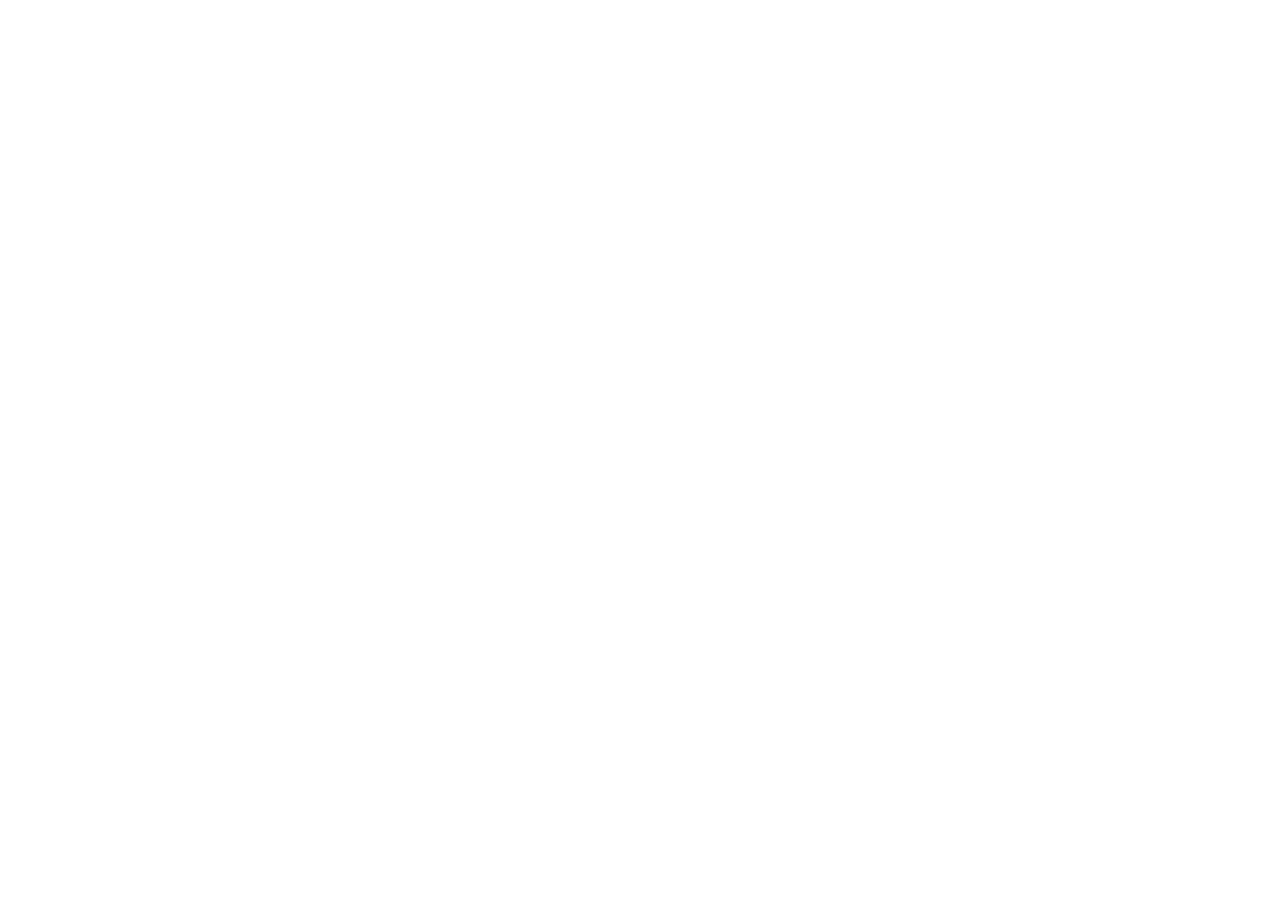
==== index.html @ a8762660 "Estructura básica proyecto" ====
<!DOCTYPE html>
<html lang="en">
<head>
    <meta charset="UTF-8">
    <meta http-equiv="X-UA-Compatible" content="IE=edge">
    <meta name="viewport" content="width=device-width, initial-scale=1.0">
    <title>Document</title>
</head>
<body>
    
</body>
</html>
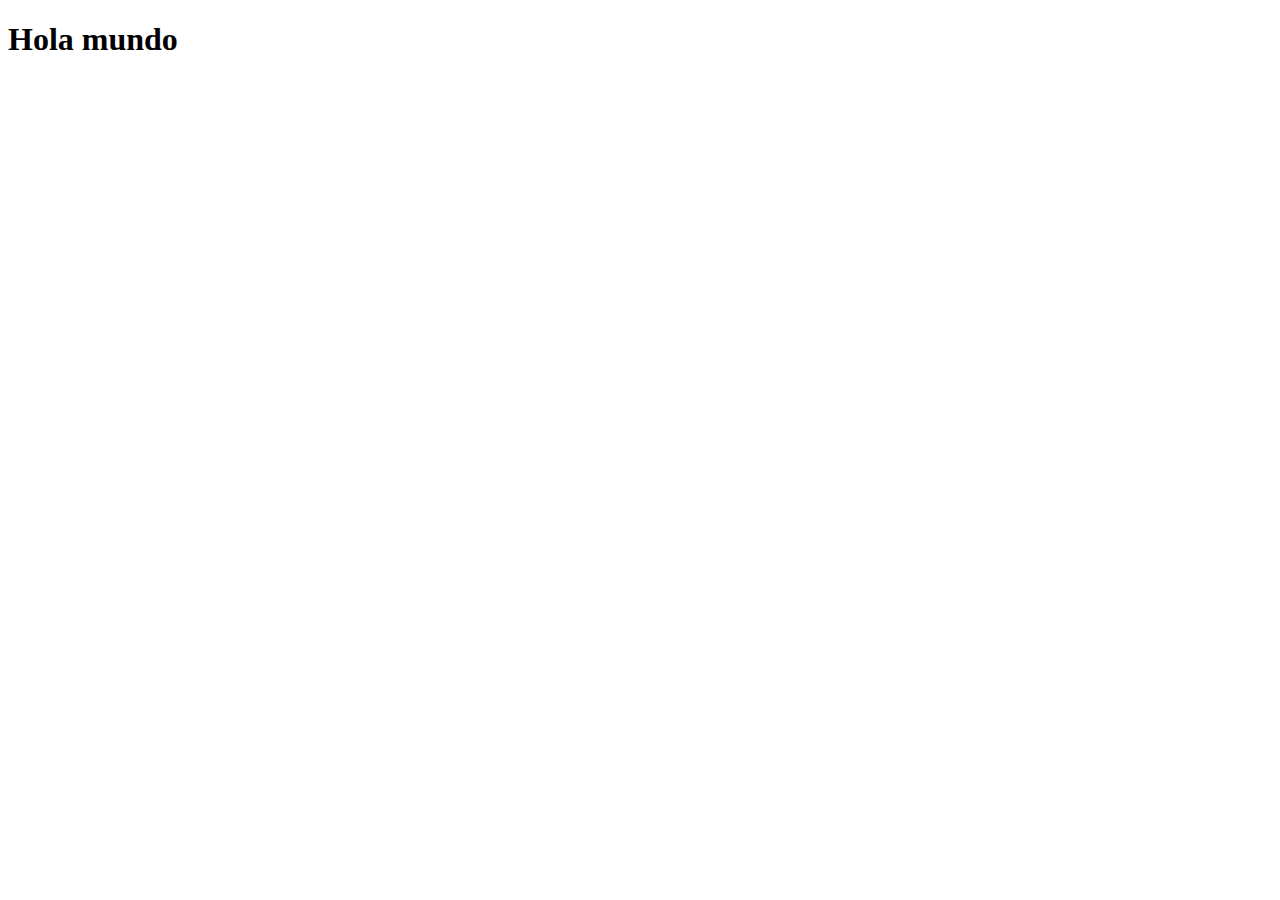
==== commit b305fd57: "Primer mensaje" ====
--- a/index.html
+++ b/index.html
@@ -7,6 +7,6 @@
     <title>Document</title>
 </head>
 <body>
-    
+    <h1>Hola mundo</h1>
 </body>
 </html>